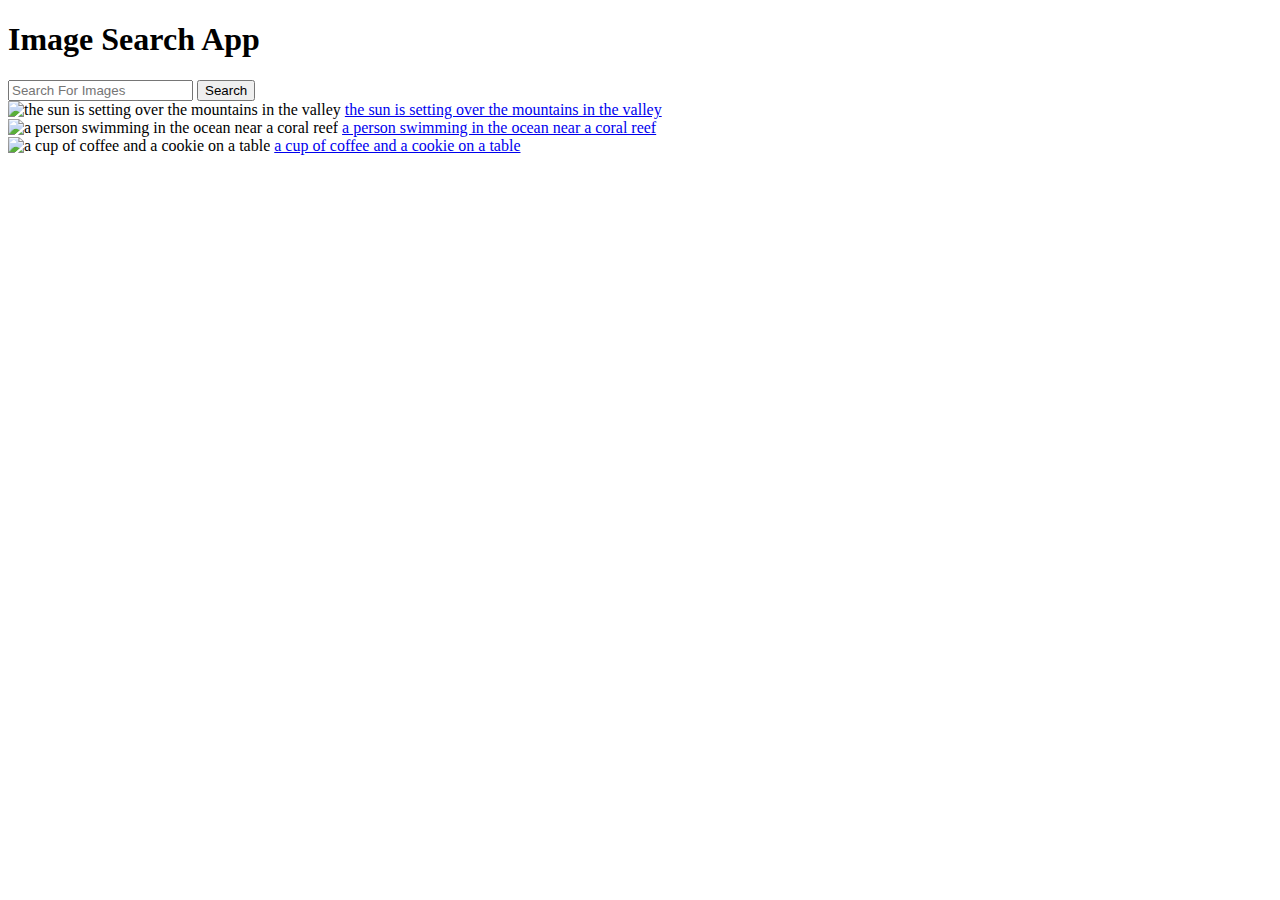
==== source code/index.html @ 5781b59e "1st day" ====
<!DOCTYPE html>
<html lang="en">
<head>
    <meta charset="UTF-8">
    <meta name="viewport" content="width=device-width, initial-scale=1.0">
    <title>Document</title>
    <link rel="stylesheet" href="style.css">
</head>
<body>
    <h1>Image Search App</h1>
    <form action="">

        <input type="text" id="search-input" placeholder="Search For Images">
        <button id="search-button">Search</button>

    </form>
        <div class="search-results">

            <div class="search-result">

                <img src="https://images.unsplash.com/photo-1698546750147-14625302034d?auto=format&fit=crop&q=80&w=870&ixlib=rb-4.0.3&ixid=M3wxMjA3fDB8MHxwaG90by1wYWdlfHx8fGVufDB8fHx8fA%3D%3D" alt="the sun is setting over the mountains in the valley">
                <a href="https://unsplash.com/photos/the-sun-is-setting-over-the-mountains-in-the-valley-aBu1LU8PN50">the sun is setting over the mountains in the valley</a>
            </div>
            <div class="search-result">
                <img src="https://images.unsplash.com/photo-1682686581663-179efad3cd2f?auto=format&fit=crop&q=80&w=870&ixlib=rb-4.0.3&ixid=M3wxMjA3fDF8MHxwaG90by1wYWdlfHx8fGVufDB8fHx8fA%3D%3D" alt="a person swimming in the ocean near a coral reef">
                <a href="https://unsplash.com/photos/a-person-swimming-in-the-ocean-near-a-coral-reef-I5j46lqAo-o">a person swimming in the ocean near a coral reef</a>
            </div>
            <div class="search-result">
                <img src="https://images.unsplash.com/photo-1698619952010-3bc850cbcb3b?auto=format&fit=crop&q=80&w=464&ixlib=rb-4.0.3&ixid=M3wxMjA3fDB8MHxwaG90by1wYWdlfHx8fGVufDB8fHx8fA%3D%3D" alt="a cup of coffee and a cookie on a table">
                <a href="https://unsplash.com/photos/a-cup-of-coffee-and-a-cookie-on-a-table-3INYoQ6MAFI">a cup of coffee and a cookie on a table</a>
            </div>
            
        </div>
    <script src="script.js"></script>
</body>
</html>
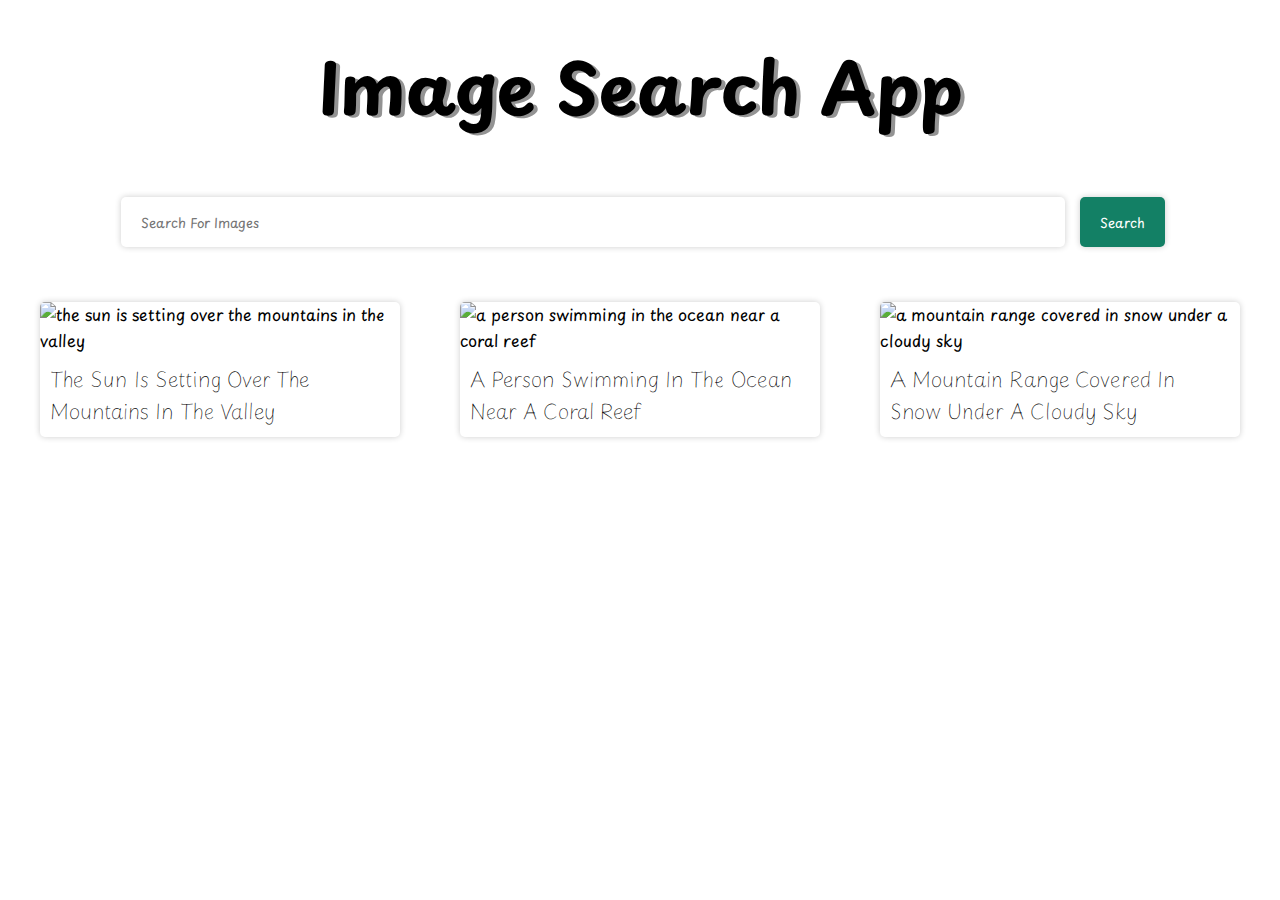
==== commit 3977157e: "website developed" ====
--- a/source code/index.html
+++ b/source code/index.html
@@ -1,36 +1,47 @@
 <!DOCTYPE html>
 <html lang="en">
+
 <head>
     <meta charset="UTF-8">
     <meta name="viewport" content="width=device-width, initial-scale=1.0">
     <title>Document</title>
     <link rel="stylesheet" href="style.css">
 </head>
+
 <body>
     <h1>Image Search App</h1>
-    <form action="">
+    <form id = "search-form">
 
         <input type="text" id="search-input" placeholder="Search For Images">
         <button id="search-button">Search</button>
 
     </form>
-        <div class="search-results">
+    <div id="search-results">
 
-            <div class="search-result">
+        <div class="search-result">
 
-                <img src="https://images.unsplash.com/photo-1698546750147-14625302034d?auto=format&fit=crop&q=80&w=870&ixlib=rb-4.0.3&ixid=M3wxMjA3fDB8MHxwaG90by1wYWdlfHx8fGVufDB8fHx8fA%3D%3D" alt="the sun is setting over the mountains in the valley">
-                <a href="https://unsplash.com/photos/the-sun-is-setting-over-the-mountains-in-the-valley-aBu1LU8PN50">the sun is setting over the mountains in the valley</a>
-            </div>
-            <div class="search-result">
-                <img src="https://images.unsplash.com/photo-1682686581663-179efad3cd2f?auto=format&fit=crop&q=80&w=870&ixlib=rb-4.0.3&ixid=M3wxMjA3fDF8MHxwaG90by1wYWdlfHx8fGVufDB8fHx8fA%3D%3D" alt="a person swimming in the ocean near a coral reef">
-                <a href="https://unsplash.com/photos/a-person-swimming-in-the-ocean-near-a-coral-reef-I5j46lqAo-o">a person swimming in the ocean near a coral reef</a>
-            </div>
-            <div class="search-result">
-                <img src="https://images.unsplash.com/photo-1698619952010-3bc850cbcb3b?auto=format&fit=crop&q=80&w=464&ixlib=rb-4.0.3&ixid=M3wxMjA3fDB8MHxwaG90by1wYWdlfHx8fGVufDB8fHx8fA%3D%3D" alt="a cup of coffee and a cookie on a table">
-                <a href="https://unsplash.com/photos/a-cup-of-coffee-and-a-cookie-on-a-table-3INYoQ6MAFI">a cup of coffee and a cookie on a table</a>
-            </div>
-            
+            <img src="https://images.unsplash.com/photo-1698546750147-14625302034d?auto=format&fit=crop&q=80&w=870&ixlib=rb-4.0.3&ixid=M3wxMjA3fDB8MHxwaG90by1wYWdlfHx8fGVufDB8fHx8fA%3D%3D"
+                alt="the sun is setting over the mountains in the valley">
+            <a href="https://unsplash.com/photos/the-sun-is-setting-over-the-mountains-in-the-valley-aBu1LU8PN50" target = "_blank">the
+                sun is setting over the mountains in the valley</a>
         </div>
+        <div class="search-result">
+            <img src="https://images.unsplash.com/photo-1682686581663-179efad3cd2f?auto=format&fit=crop&q=80&w=870&ixlib=rb-4.0.3&ixid=M3wxMjA3fDF8MHxwaG90by1wYWdlfHx8fGVufDB8fHx8fA%3D%3D"
+                alt="a person swimming in the ocean near a coral reef">
+            <a href="https://unsplash.com/photos/a-person-swimming-in-the-ocean-near-a-coral-reef-I5j46lqAo-o" target = "_blank">a person
+                swimming in the ocean near a coral reef</a>
+        </div>
+        <div class="search-result">
+            <img src="https://images.unsplash.com/photo-1698444214003-dfdea976064a?auto=format&fit=crop&q=80&w=1031&ixlib=rb-4.0.3&ixid=M3wxMjA3fDB8MHxwaG90by1wYWdlfHx8fGVufDB8fHx8fA%3D%3D"
+                alt="a mountain range covered in snow under a cloudy sky">
+            <a href="https://unsplash.com/photos/a-mountain-range-covered-in-snow-under-a-cloudy-sky-f1Ve8K7y7NQ" target = "_blank">a
+                mountain range covered in snow under a cloudy sky</a>
+        </div>
+
+    </div>
+    <div id="see-more"><button id="see-more-btn">See More</button>
+    </div>
     <script src="script.js"></script>
 </body>
+
 </html>--- a/source code/style.css
+++ b/source code/style.css
@@ -0,0 +1,134 @@
+@import url('https://fonts.googleapis.com/css2?family=Playpen+Sans&display=swap');
+
+*{
+    padding: 0px;
+    margin: 0px;
+    box-sizing: border-box;
+    font-family: 'Playpen Sans', cursive;
+}
+body{
+    line-height: 1.6;
+}
+h1{
+    font-size: 70px;
+    font-weight: bold;
+    margin: 30px 0 20px 0;
+    text-align: center;
+    text-shadow: 4px 2px rgba(128, 128, 128, 0.848);
+}
+form{
+    display: flex;
+    justify-content: center;
+    align-items: center;
+    margin: 50px;
+}
+#search-input{
+    width: 80%;
+    height: 50px;
+    margin: 5px;
+    padding: 10px 20px;
+    border: none;
+    box-shadow: 0 0 6px rgb(0, 0, 0,0.2);
+    border-radius: 5px;
+    color: #333;
+}
+#search-button{
+    
+    height: 50px;
+    margin-left: 10px;
+    padding:10px 20px;
+    border-radius:5px;
+    background-color: #138065;
+    color: white;
+    border: none;
+    box-shadow: 0 0 6px rgb(0, 0, 0,0.2);
+    cursor: pointer;
+}
+#search-results{
+    display: flex;
+    justify-content: space-between;
+    flex-wrap: wrap;
+    max-width: 1200px;
+    margin: 0 auto;
+}
+.search-result{
+    margin-bottom: 60px;
+    width: 30%;
+    height: 100%;
+    border-radius: 5px;
+    box-shadow: 0 0 6px rgb(0, 0, 0,0.2);
+    overflow: hidden;
+}
+.search-result img{
+    width: 100%;
+    height: 100%;
+    object-fit: cover;
+    transition:opacity 0.2s ease-in-out;
+}
+.search-result:hover img{
+    opacity: 0.8;
+}
+
+.search-result a{
+    text-decoration: none;
+    color: black;
+    text-transform: capitalize;
+    display: block;
+    padding: 10px;
+    font-size: 20px;
+    font-weight: lighter;
+}
+#see-more{
+    display: flex;
+    justify-content: center;
+    align-items: center;
+    margin:0px;
+    padding: 10px  20px ;
+}
+#see-more-btn{
+    background: #008cba;
+    font-size: 18px;
+    border: none;
+    color: white;
+    border-radius: 5px;
+    cursor: pointer;
+    width: 100px;
+    height: 40px;
+    display: none;
+}
+
+@media screen and (max-width:768px) {
+    #search-results{
+        padding: 20px;
+    }
+    .search-result{
+        width: 45%;
+        
+    }
+    h1{
+        font-size: 50px;
+    }
+}
+@media screen and (max-width:480px) {
+    .search-result{
+        width: 100%;
+
+    }
+    h1{
+        font-size: 30px;
+    }
+}
+/*#search-results{
+    width: 80%;
+    margin: 100px auto 50px;
+    display: grid;
+    grid-template-columns: 1fr 1fr 1fr ;
+    grid-gap: 40px ;
+}
+
+.search-result{
+    width: 100%;
+    height: 230px;
+    object-fit: cover;
+    border-radius: 5px;
+}*/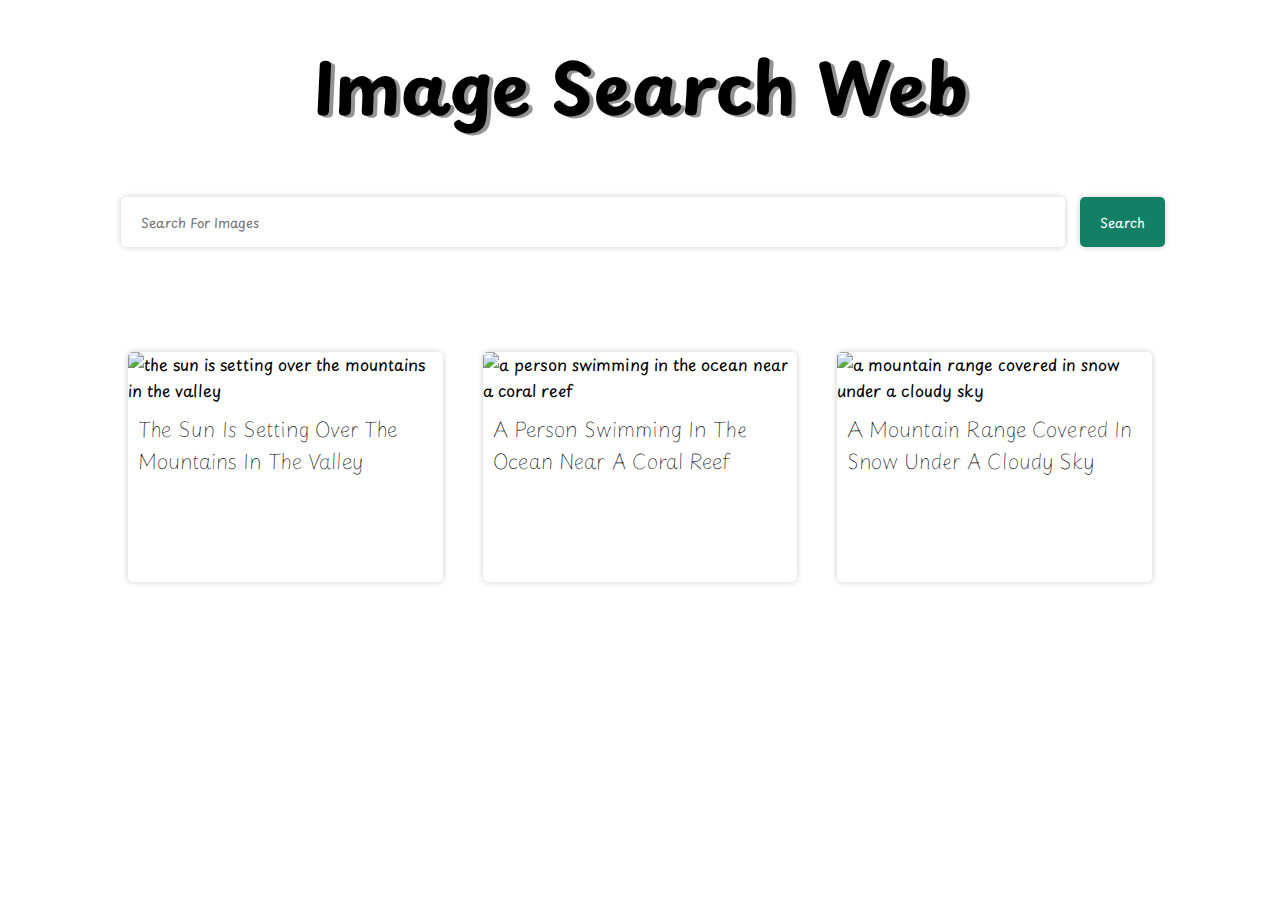
==== commit 66e73998: "website developed" ====
--- a/source code/index.html
+++ b/source code/index.html
@@ -9,7 +9,7 @@
 </head>
 
 <body>
-    <h1>Image Search App</h1>
+    <h1>Image Search Web</h1>
     <form id = "search-form">
 
         <input type="text" id="search-input" placeholder="Search For Images">
--- a/source code/style.css
+++ b/source code/style.css
@@ -118,7 +118,7 @@
         font-size: 30px;
     }
 }
-/*#search-results{
+#search-results{
     width: 80%;
     margin: 100px auto 50px;
     display: grid;
@@ -131,4 +131,4 @@
     height: 230px;
     object-fit: cover;
     border-radius: 5px;
-}*/+}